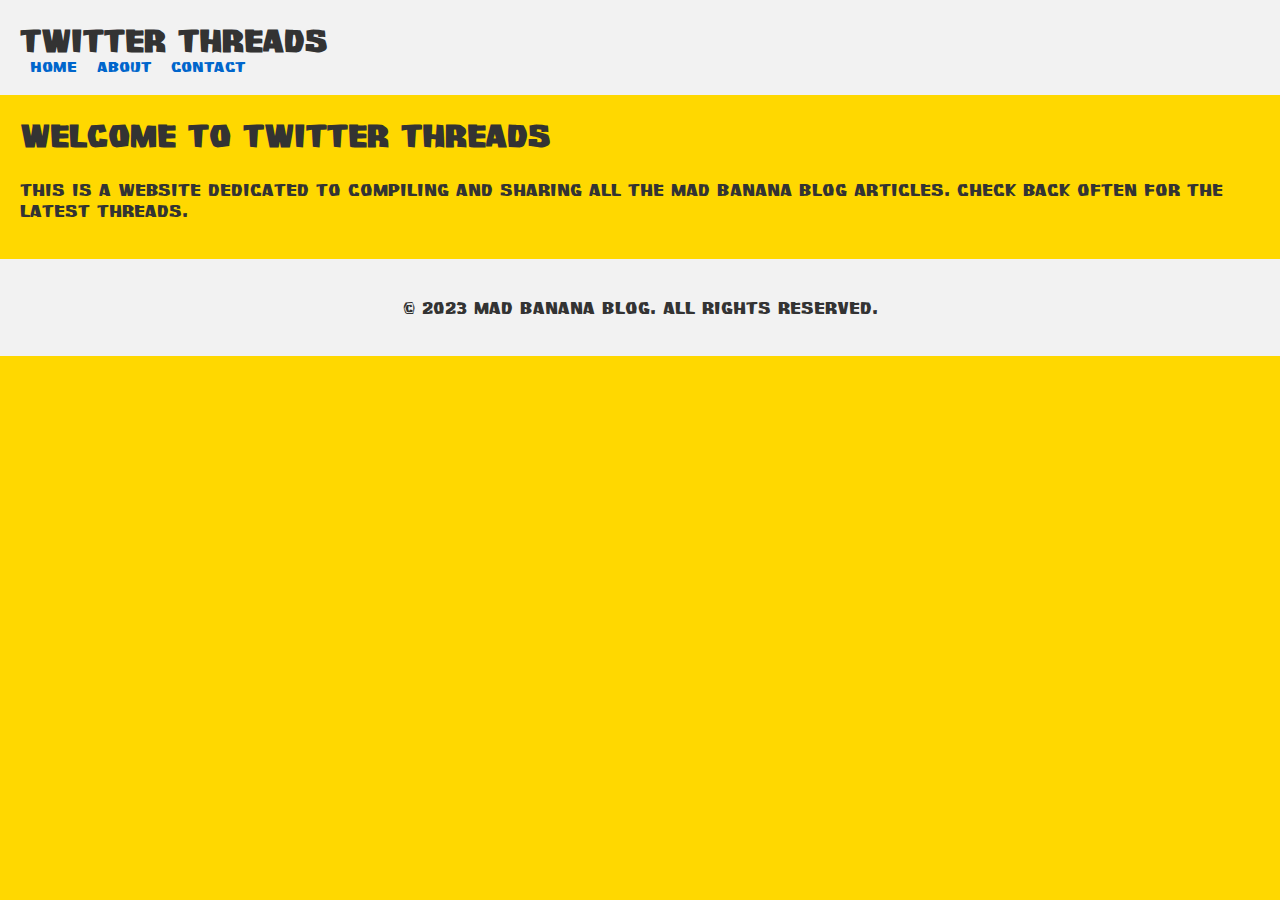
==== mainblog.html @ 26db7a09 "Create mainblog.html" ====
<!DOCTYPE html>
<html>
  <head>
    <title>Official Blog Articles</title>
    <link rel="stylesheet" href="style.css">
  </head>
  <body>
    <header>
      <h1>Twitter Threads</h1>
      <nav>
        <ul>
          <li><a href="#">Home</a></li>
          <li><a href="#">About</a></li>
          <li><a href="#">Contact</a></li>
        </ul>
      </nav>
    </header>
    <main>
      <h2>Welcome to Twitter Threads</h2>
      <p>This is a website dedicated to compiling and sharing all the MAD BANANA BLOG ARTICLES. Check back often for the latest threads.</p>
    </main>
    <footer>
      <p>&copy; 2023 Mad Banana Blog. All rights reserved.</p>
    </footer>
  </body>
</html>
---- style.css ----
/* Global Styles */
body {
  font-family: 'survivant', Arial, sans-serif;
  background-color: #ffd800;
  color: #333;
  margin: 0;
  padding: 0;
}

a {
  color: #0066cc;
  text-decoration: none;
}

a:hover {
  text-decoration: underline;
}

/* Header Styles */
header {
  background-color: #f2f2f2;
  padding: 20px;
}

h1 {
  margin: 0;
}

/* Navigation Styles */
nav {
  display: flex;
  justify-content: space-between;
  align-items: center;
}

ul {
  list-style: none;
  margin: 0;
  padding: 0;
  display: flex;
}

li {
  margin: 0 10px;
}

/* Main Content Styles */
main {
  padding: 20px;
}

h2 {
  font-size: 32px;
  margin-top: 0;
}

p {
  font-size: 18px;
}

/* Footer Styles */
footer {
  background-color: #f2f2f2;
  padding: 20px;
  text-align: center;
  font-size: 12px;
}

/* Custom Font */
@font-face {
  font-family: 'survivant';
  src: url('survivant.ttf') format('truetype');
}
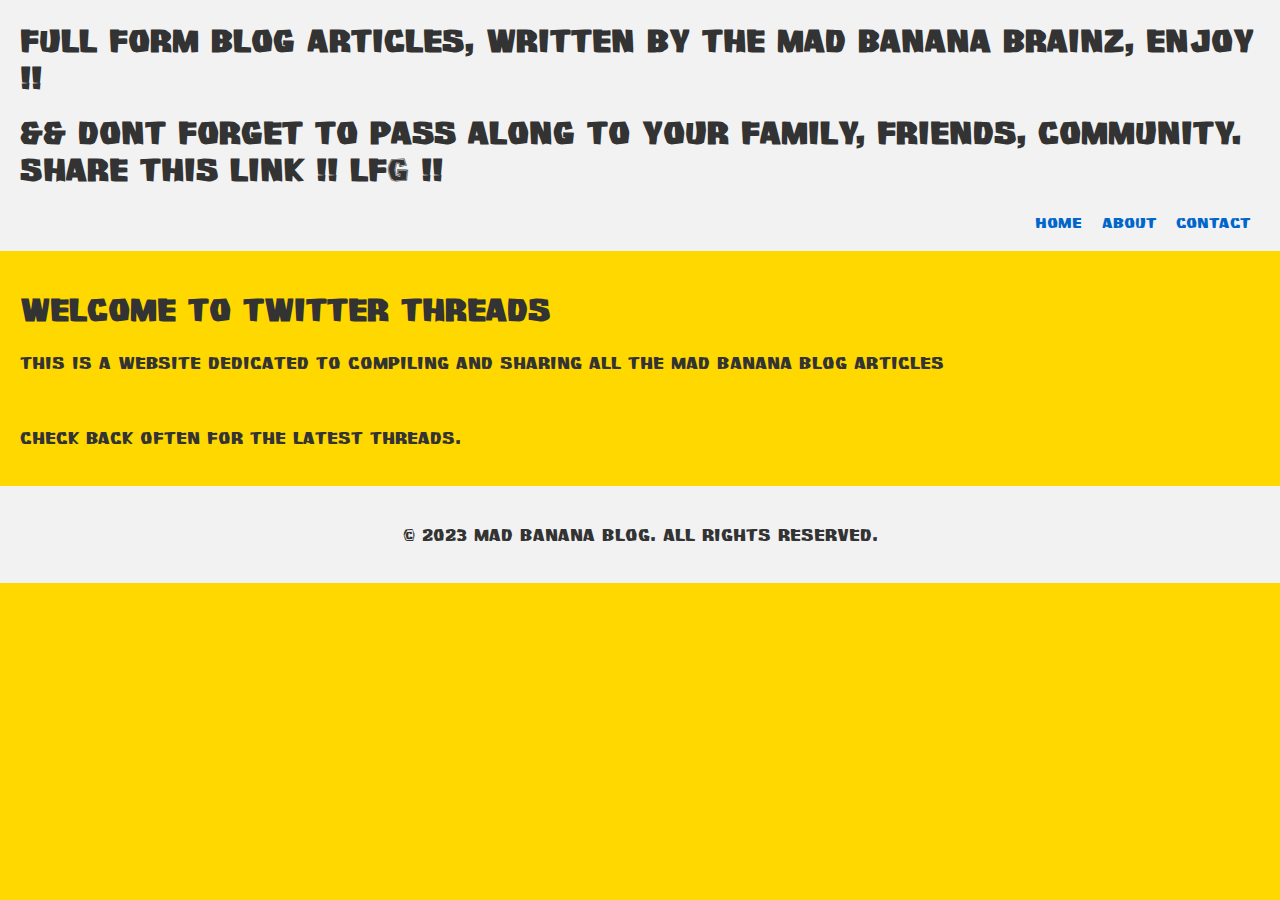
==== commit f53e3729: "Update mainblog.html" ====
--- a/mainblog.html
+++ b/mainblog.html
@@ -6,8 +6,11 @@
   </head>
   <body>
     <header>
-      <h1>Twitter Threads</h1>
+      <h1>Full Form Blog Articles, written by the Mad Banana Brainz, enjoy !!</h1>
+      <br>
+      <h2> && Dont forget to pass along to your family, friends, community. Share this link !! LFG !! </h2>
       <nav>
+      <br>
         <ul>
           <li><a href="#">Home</a></li>
           <li><a href="#">About</a></li>
@@ -16,8 +19,11 @@
       </nav>
     </header>
     <main>
+    <br>
       <h2>Welcome to Twitter Threads</h2>
-      <p>This is a website dedicated to compiling and sharing all the MAD BANANA BLOG ARTICLES. Check back often for the latest threads.</p>
+      <p>This is a website dedicated to compiling and sharing all the MAD BANANA BLOG ARTICLES</p>
+      <br>
+      <p>Check back often for the latest threads.</p>
     </main>
     <footer>
       <p>&copy; 2023 Mad Banana Blog. All rights reserved.</p>
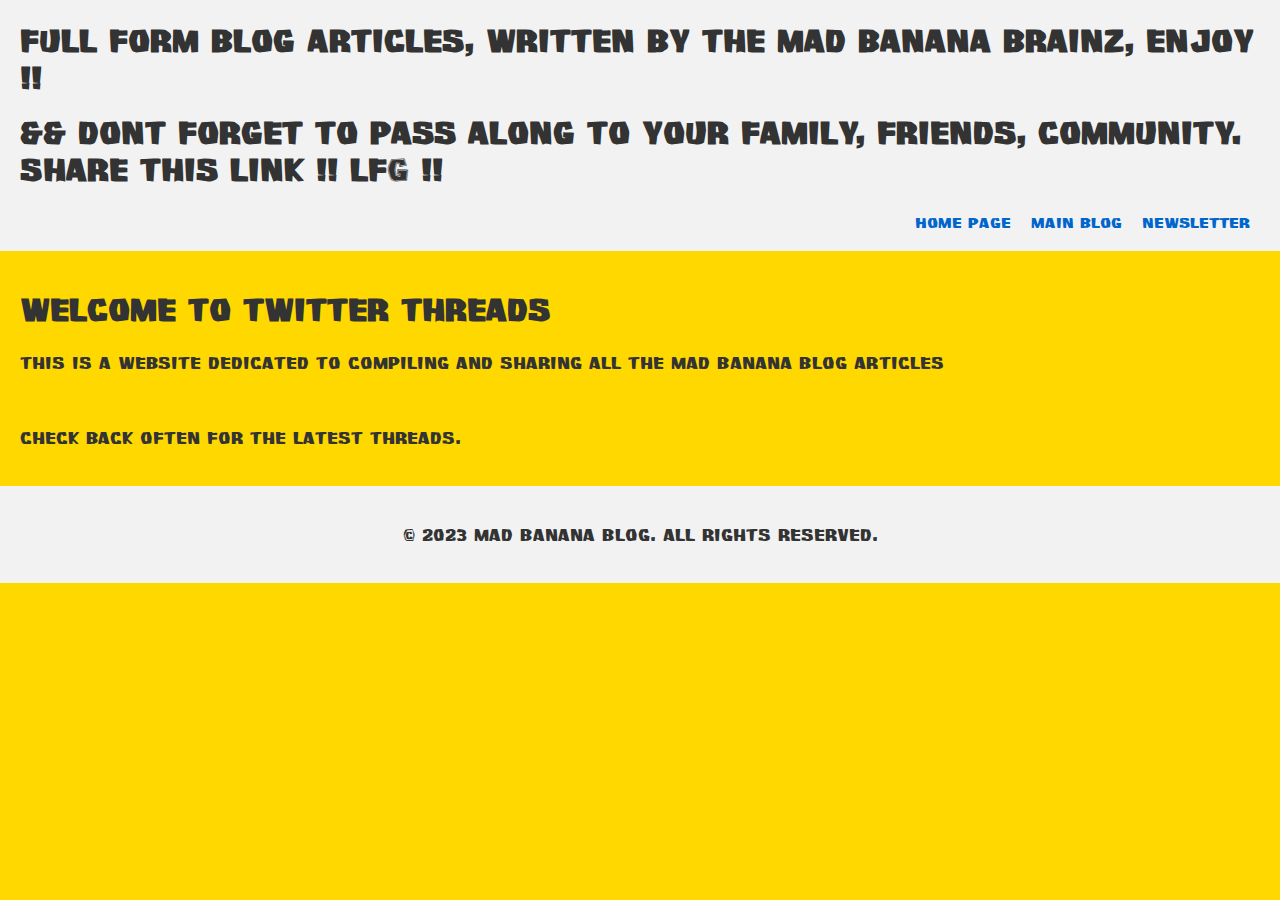
==== commit 27876a0c: "Update mainblog.html" ====
--- a/mainblog.html
+++ b/mainblog.html
@@ -12,9 +12,9 @@
       <nav>
       <br>
         <ul>
-          <li><a href="#">Home</a></li>
-          <li><a href="#">About</a></li>
-          <li><a href="#">Contact</a></li>
+          <li><a href="index.html">Home Page</a></li>
+          <li><a href="mainblog.html">Main Blog</a></li>
+          <li><a href="newsletter.html">Newsletter</a></li
         </ul>
       </nav>
     </header>
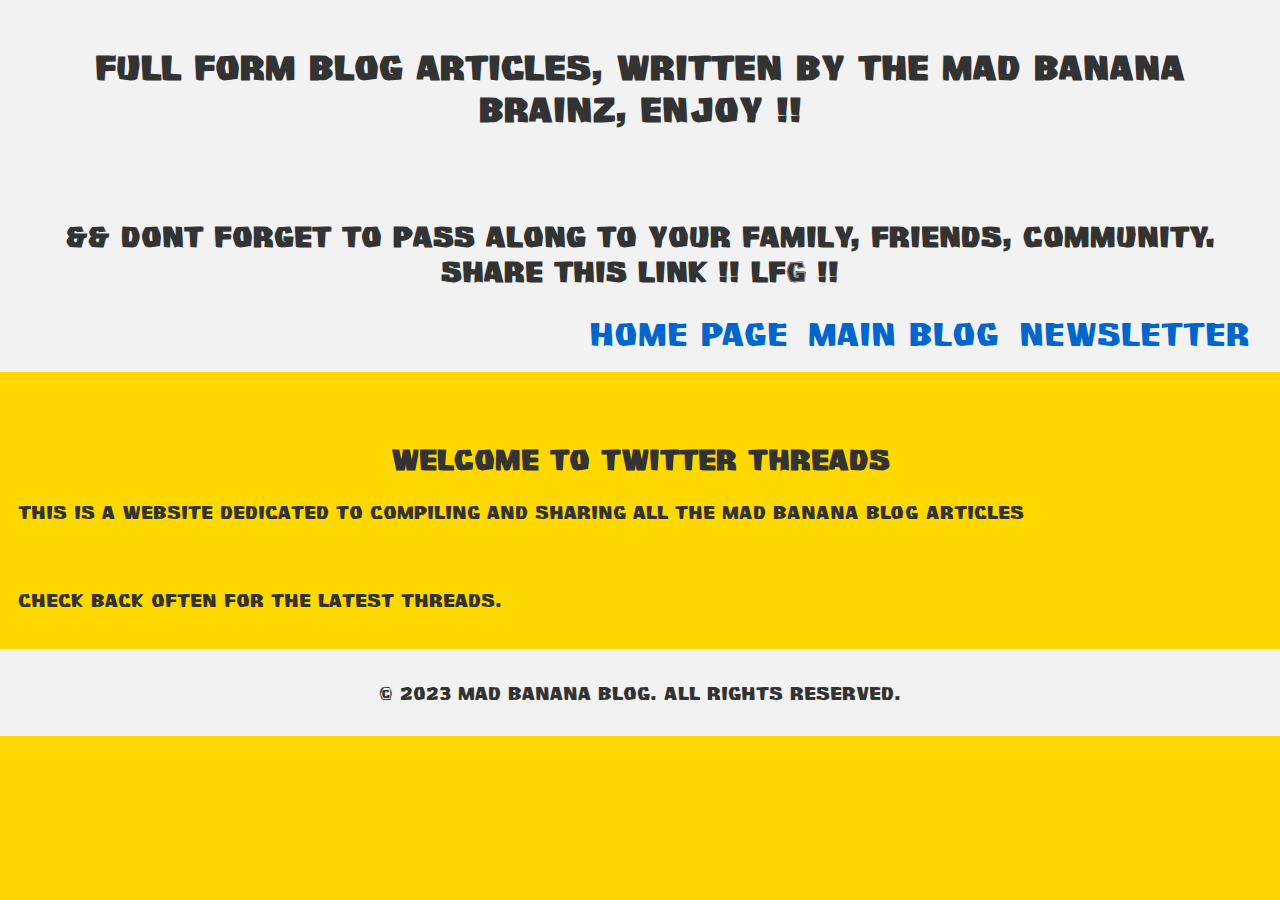
==== commit 61a4101e: "Update mainblog.html" ====
--- a/mainblog.html
+++ b/mainblog.html
@@ -3,6 +3,15 @@
   <head>
     <title>Official Blog Articles</title>
     <link rel="stylesheet" href="style.css">
+    <!-- Google tag (gtag.js) -->
+    <script async src="https://www.googletagmanager.com/gtag/js?id=G-SVJP8K6TBQ"></script>
+    <script>
+    window.dataLayer = window.dataLayer || [];
+    function gtag(){dataLayer.push(arguments);}
+    gtag('js', new Date());
+    gtag('config', 'G-SVJP8K6TBQ');
+    </script>
+    <meta name="viewport" content="width=device-width, initial-scale=1.0">
   </head>
   <body>
     <header>
--- a/style.css
+++ b/style.css
@@ -5,6 +5,7 @@
   color: #333;
   margin: 0;
   padding: 0;
+  font-size: 24px;
 }
 
 a {
@@ -20,12 +21,29 @@
 header {
   background-color: #f2f2f2;
   padding: 20px;
+font-size: 34px;
 }
 
 h1 {
-  margin: 0;
+  font-size: 36px;
+  font-weight: bold;
+  text-align: center;
+  color: #333;
 }
 
+h2 {
+  font-size: 30px;
+  font-weight: bold;
+  text-align: center;
+  color: #333;
+}
+
+h3 {
+  font-size: 24px;
+  font-weight: bold;
+  text-align: center;
+  color: #333;
+}
 /* Navigation Styles */
 nav {
   display: flex;
@@ -46,24 +64,20 @@
 
 /* Main Content Styles */
 main {
-  padding: 20px;
-}
-
-h2 {
-  font-size: 32px;
-  margin-top: 0;
+  padding: 18px;
+  font-size: 22px;
 }
 
 p {
-  font-size: 18px;
+  font-size: 20px;
 }
 
 /* Footer Styles */
 footer {
   background-color: #f2f2f2;
-  padding: 20px;
+  padding: 12px;
   text-align: center;
-  font-size: 12px;
+  font-size: 16px;
 }
 
 /* Custom Font */
